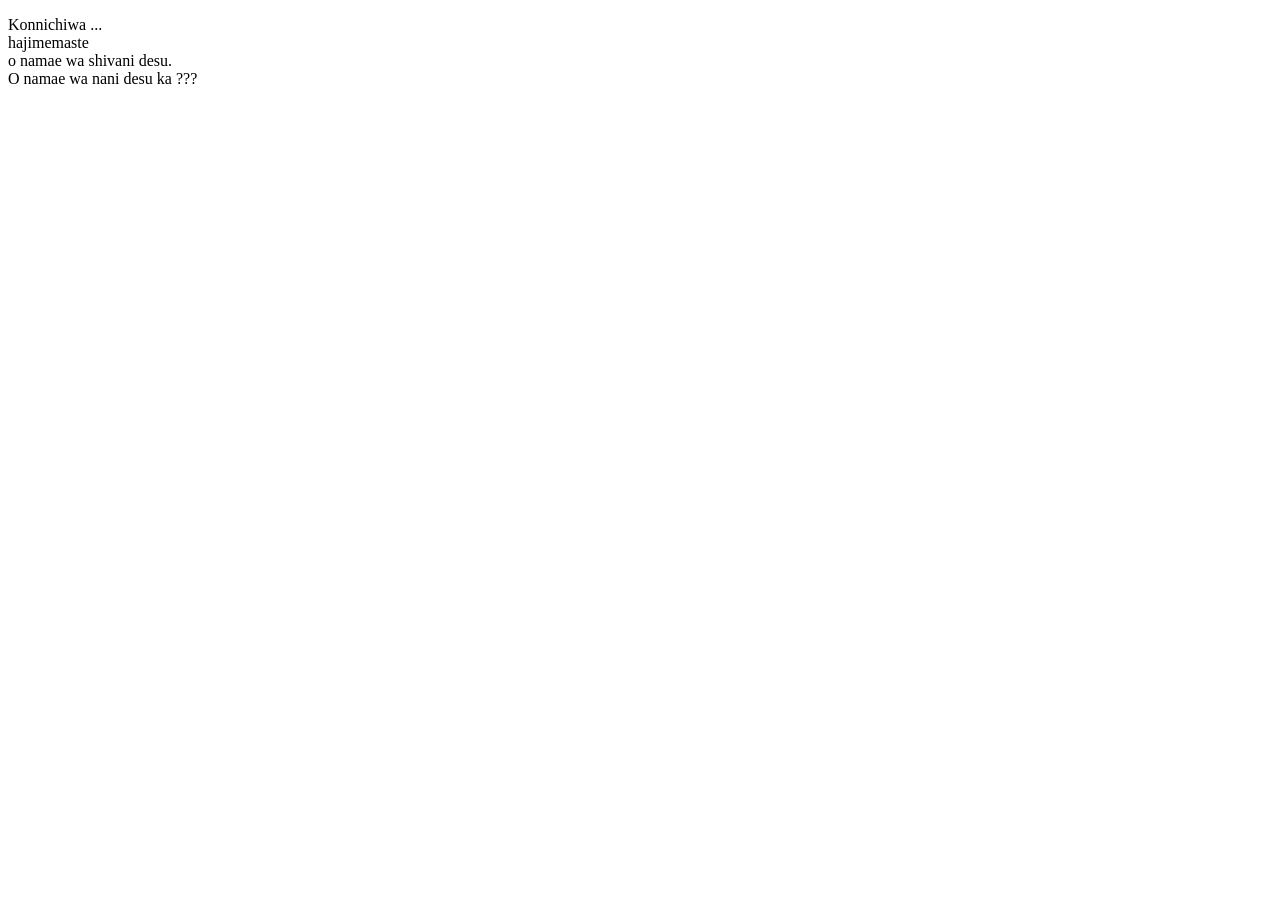
==== abc.html @ a28cfe83 "first commit" ====
<!DOCTYPE html>
<html>
    <head>
        <title>hi</title>

    </head>
    <body>
        <p>Konnichiwa ...
            <br> hajimemaste 
            <br> o namae wa shivani desu.
            <br>O namae wa nani desu ka ???
        </p>
    </body>
</html>
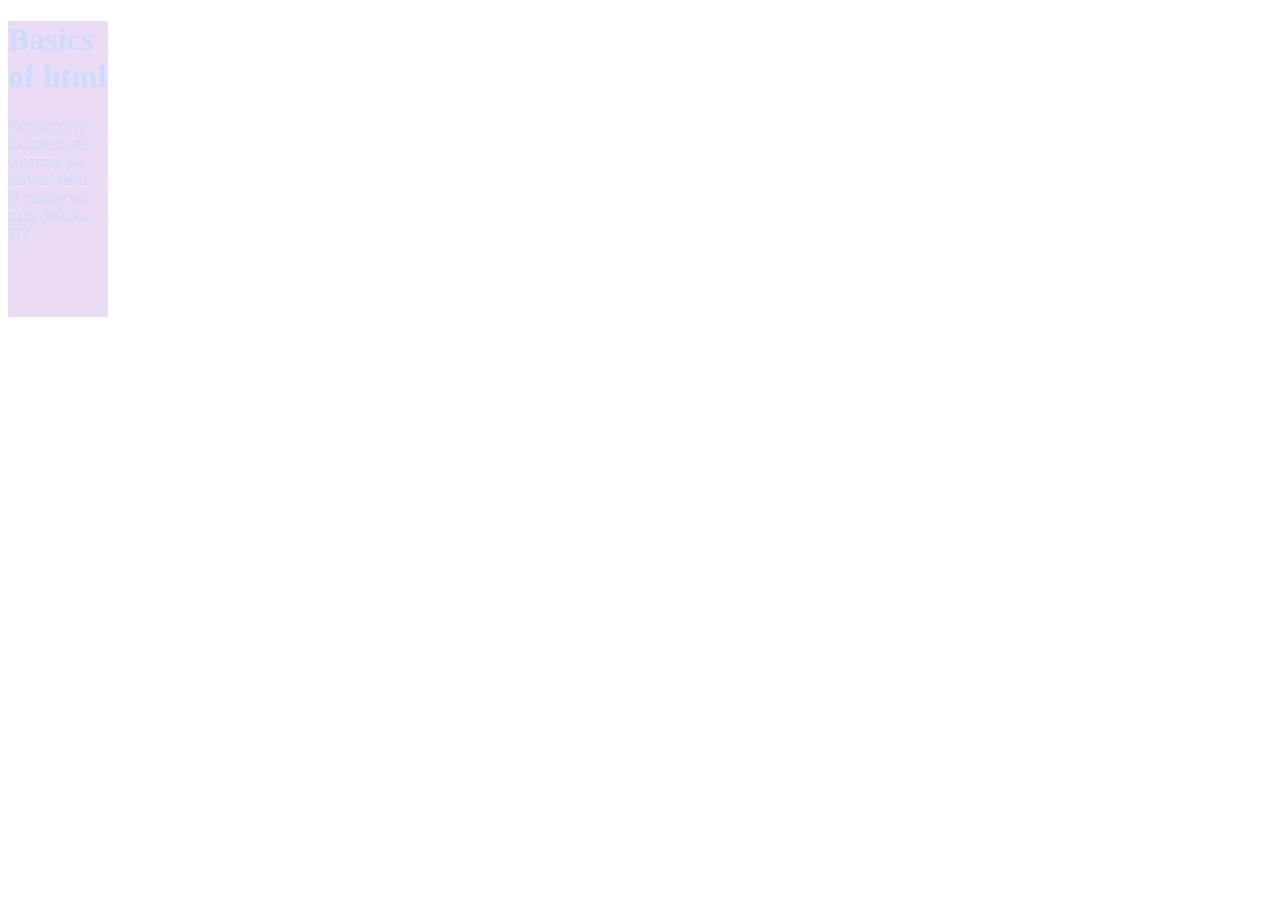
==== commit 816fa4c2: "form commit" ====
--- a/abc.html
+++ b/abc.html
@@ -2,13 +2,25 @@
 <html>
     <head>
         <title>hi</title>
-
+        <style>
+            div{    
+                width: 100px;
+                background-color:rgb(234, 220, 245);
+                color:rgb(205, 218, 255);
+            }
+            p{
+                height: 200px;
+            }
+        </style>
     </head>
     <body>
+        <div>
+        <h1>Basics of html</h1>
         <p>Konnichiwa ...
             <br> hajimemaste 
             <br> o namae wa shivani desu.
             <br>O namae wa nani desu ka ???
         </p>
+    </div>
     </body>
 </html>
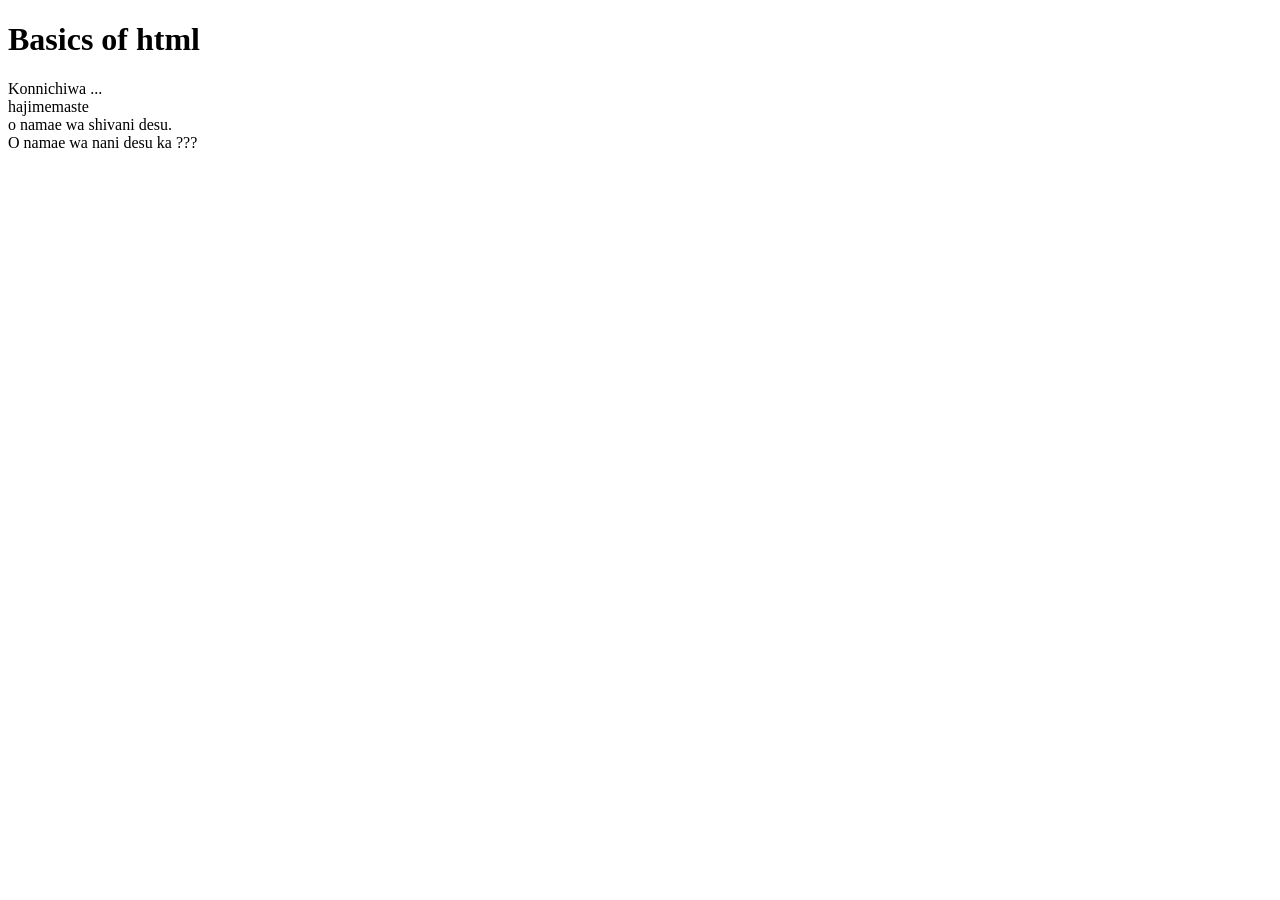
==== commit ad531a91: "form commit" ====
--- a/abc.html
+++ b/abc.html
@@ -2,16 +2,8 @@
 <html>
     <head>
         <title>hi</title>
-        <style>
-            div{    
-                width: 100px;
-                background-color:rgb(234, 220, 245);
-                color:rgb(205, 218, 255);
-            }
-            p{
-                height: 200px;
-            }
-        </style>
+        
+    
     </head>
     <body>
         <div>
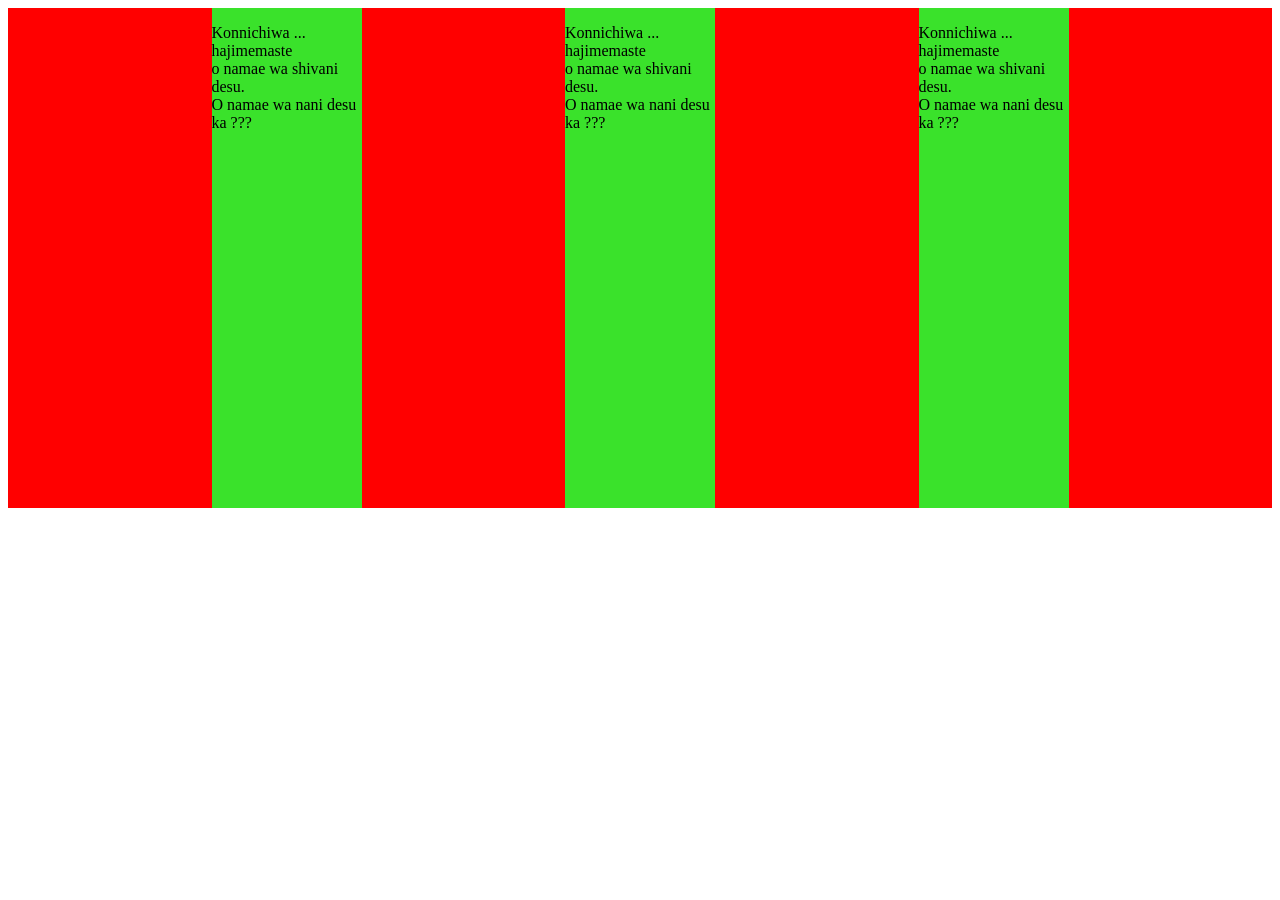
==== commit 300d3981: "form commit" ====
--- a/abc.html
+++ b/abc.html
@@ -2,17 +2,32 @@
 <html>
     <head>
         <title>hi</title>
-        
-    
+        <link rel="stylesheet" href="box.css">
     </head>
     <body>
-        <div>
-        <h1>Basics of html</h1>
+        <div id="div">
+            <div class="one">
         <p>Konnichiwa ...
             <br> hajimemaste 
             <br> o namae wa shivani desu.
             <br>O namae wa nani desu ka ???
         </p>
     </div>
+    <div class="one"  id="two">
+        <p>Konnichiwa ...
+            <br> hajimemaste 
+            <br> o namae wa shivani desu.
+            <br>O namae wa nani desu ka ???
+        </p>
+    </div>
+    <div class="one" id="three">
+        <p>Konnichiwa ...
+            <br> hajimemaste 
+            <br> o namae wa shivani desu.
+            <br>O namae wa nani desu ka ???
+        </p>
+    </div>
+    </div>
+    
     </body>
 </html>
--- a/box.css
+++ b/box.css
@@ -0,0 +1,23 @@
+.one{
+    background-color: rgb(58, 226, 43);
+    width:150px;
+    /*flex-grow: 1;*/
+}
+#div{
+    display: flex;
+    flex-wrap: wrap;
+    height:500px;
+    flex-direction: row;
+    background-color: red;
+    justify-content: space-evenly;/*space around,center,space between,flex start,end,left,right*/
+    /*flex basis is used to give items its width*/
+
+}
+
+#two{
+    /*flex-grow: 2;*/
+}
+
+#three{
+    /*flex-grow: 3;*/
+}
